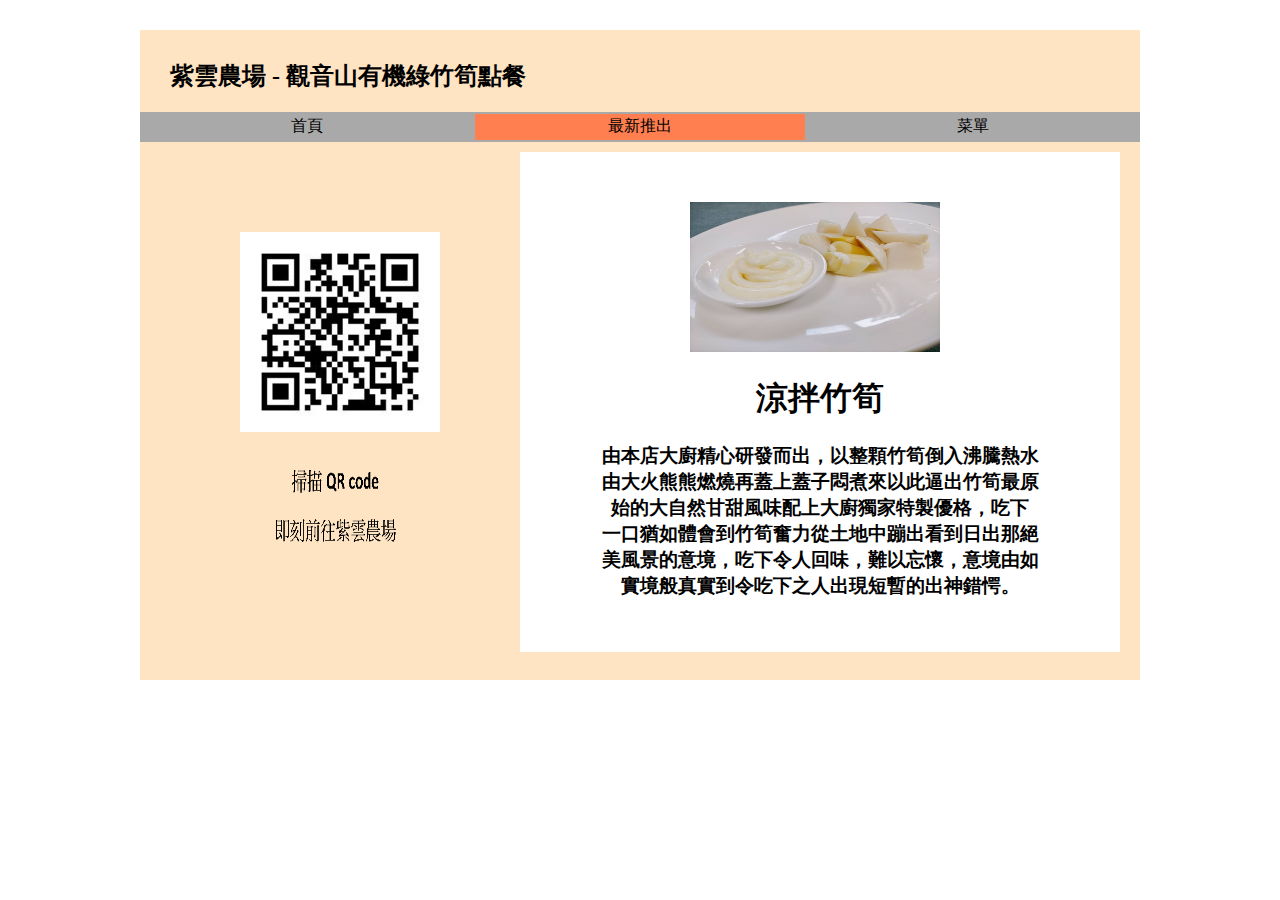
==== app/最新推出.html @ 750adb9c "Add files via upload" ====
<!DOCTYPE html>
<html lang="en">
<head>
    <meta charset="UTF-8">
    <meta name="viewport" content="width=device-width, initial-scale=1.0">
    <title>Document</title>
        <link rel="stylesheet" href="0212.css">
       
</head>
<body>
    <div style=" position: relative; margin-top: 30px; width: 1000px;margin-left:auto; margin-right: auto; height: 650px; background-color: bisque;" >
        <div style="border: 1px;  padding-left: 30px; padding-top: 10px;">
            <h2>
                紫雲農場 - 觀音山有機綠竹筍點餐
            </h2>
        </div>
        <div style="margin-top: 20px; background-color: darkgrey; ">
            <table style="background-color: darkgrey;">
            <tr>
                <td align="center" id="a"><a href="index.html" style="color:black; text-decoration:none;">首頁</a></td>
                <td id="a" align="center" style="background-color: coral;"><a href="最新推出.html" style="color:black; text-decoration:none;">最新推出</a></td>
                <td id="a" align="center"><a href="菜單.html" style="color:black; text-decoration:none;">菜單</a></td>
                
                
            </tr>
            </table>
        </div>
        
       


        <span id="form">
           
            <img src="24865.jpg" id="img2"><br>
            <h1 style="text-align: center;">涼拌竹筍</h1>

            <h3 style="text-align: center;">
            
                由本店大廚精心研發而出，以整顆竹筍倒入沸騰熱水<br>
                由大火熊熊燃燒再蓋上蓋子悶煮來以此逼出竹筍最原<br>
                始的大自然甘甜風味配上大廚獨家特製優格，吃下<br>
                一口猶如體會到竹筍奮力從土地中蹦出看到日出那絕<br>
                美風景的意境，吃下令人回味，難以忘懷，意境由如<br>
                實境般真實到令吃下之人出現短暫的出神錯愕。<br>
                

            </h3>
            
        </span>



<img src="紫雲農場竹筍訂購頁面.jpg"  style="margin-left: 10%; margin-top: 90px; width: 200px; height: 200px;">

        <br>
        <img src="d.png" style="width: 350px; height: 100px; margin-top: 20px; margin-left: 2%; margin-right: 50px;">
        
        
       
        
       
        
       
        

    </div>
</body>
</html>
---- app/0212.css ----
#a{
     width: 333px;
    height: 24px;
   
}

#form{
    width: 600px;
    height: 500px;
    position: absolute;
    margin-left: 38%;
    margin-top: 1%;
    margin-right: 10%;
    background-color: white;
    overflow:hidden;
    overflow: auto;
   
}

#table{
    margin-top: 10px;
    margin-left: auto;
    margin-right: auto;
border: wheat;
}

#td1{
    width:200px;
    height: 100px;

}

#td2{
    width: 200px;
    height: 100px;
    text-align: center;
}

#td3{
    text-align: center;
    width: 90px;
    height: 100px;
}

#td4{

    
    margin-left: auto;
    margin-right: auto;
    margin-top:130px;
    margin-bottom: auto;
    width: 180px;
    text-align: center;
}

#img{
    width: 180px;
    height: 100px;
    margin-left: 10px;
    margin-top: 8px;
}

#input{
    width: 50px;
    text-align: center;
    padding-top: 3px;
}

#button{
    margin-top: 10px;
    margin-bottom: 10px;
    margin-left: 50%;
    
}
#img2{
    width: 250px;
    height: 150px;
    margin-left: 170px;
    margin-top: 50px;
}
#input2{
    width: 300px;
    height: 50px;
    margin-top: 3px;
    margin-left: 3px;
}
#form2{
    width: 600px;
    height: 330px;
    position: absolute;
    
    margin-top: 1%;
    margin-right: 10%;
    background-color: white;
    overflow:hidden;
    overflow: auto;
    background-color: aqua;
}
#table2{
    margin-top: 100px;
    margin-left: auto;
    margin-right: auto;

}
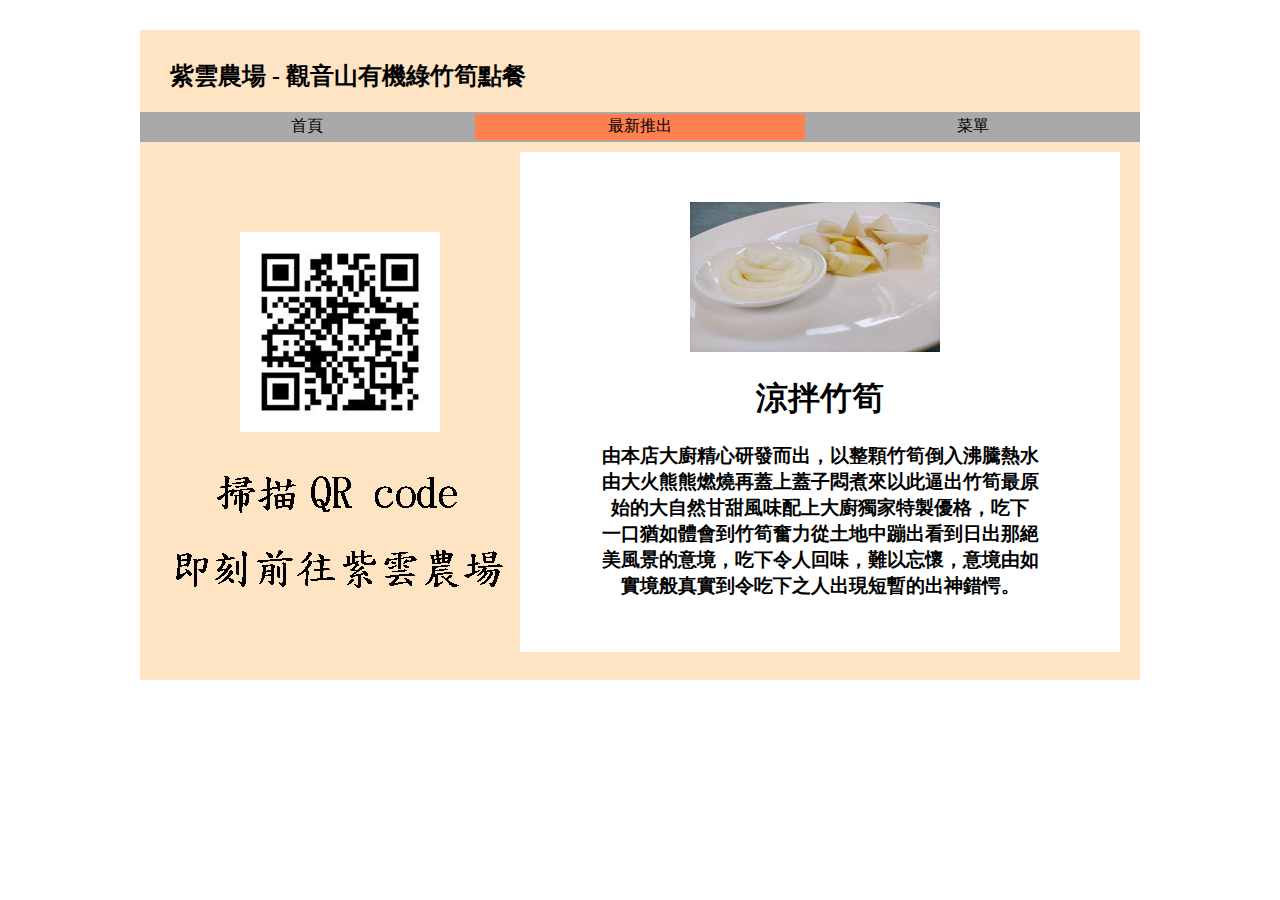
==== commit 7d57fa50: "Add files via upload" ====
--- a/app/最新推出.html
+++ b/app/最新推出.html
@@ -53,7 +53,7 @@
 <img src="紫雲農場竹筍訂購頁面.jpg"  style="margin-left: 10%; margin-top: 90px; width: 200px; height: 200px;">
 
         <br>
-        <img src="d.png" style="width: 350px; height: 100px; margin-top: 20px; margin-left: 2%; margin-right: 50px;">
+        <img src="a.png" style="margin-top: 20px; margin-left: 2%; margin-right: 50px;">
         
         
        
--- a/app/0212.css
+++ b/app/0212.css
@@ -18,16 +18,15 @@
 }
 
 #table{
-    margin-top: 10px;
-    margin-left: auto;
-    margin-right: auto;
-border: wheat;
+    vertical-align: middle;
+    text-align: center;
+    height: 100%;
+    margin: 0 auto;
 }
 
 #td1{
     width:200px;
     height: 100px;
-
 }
 
 #td2{
